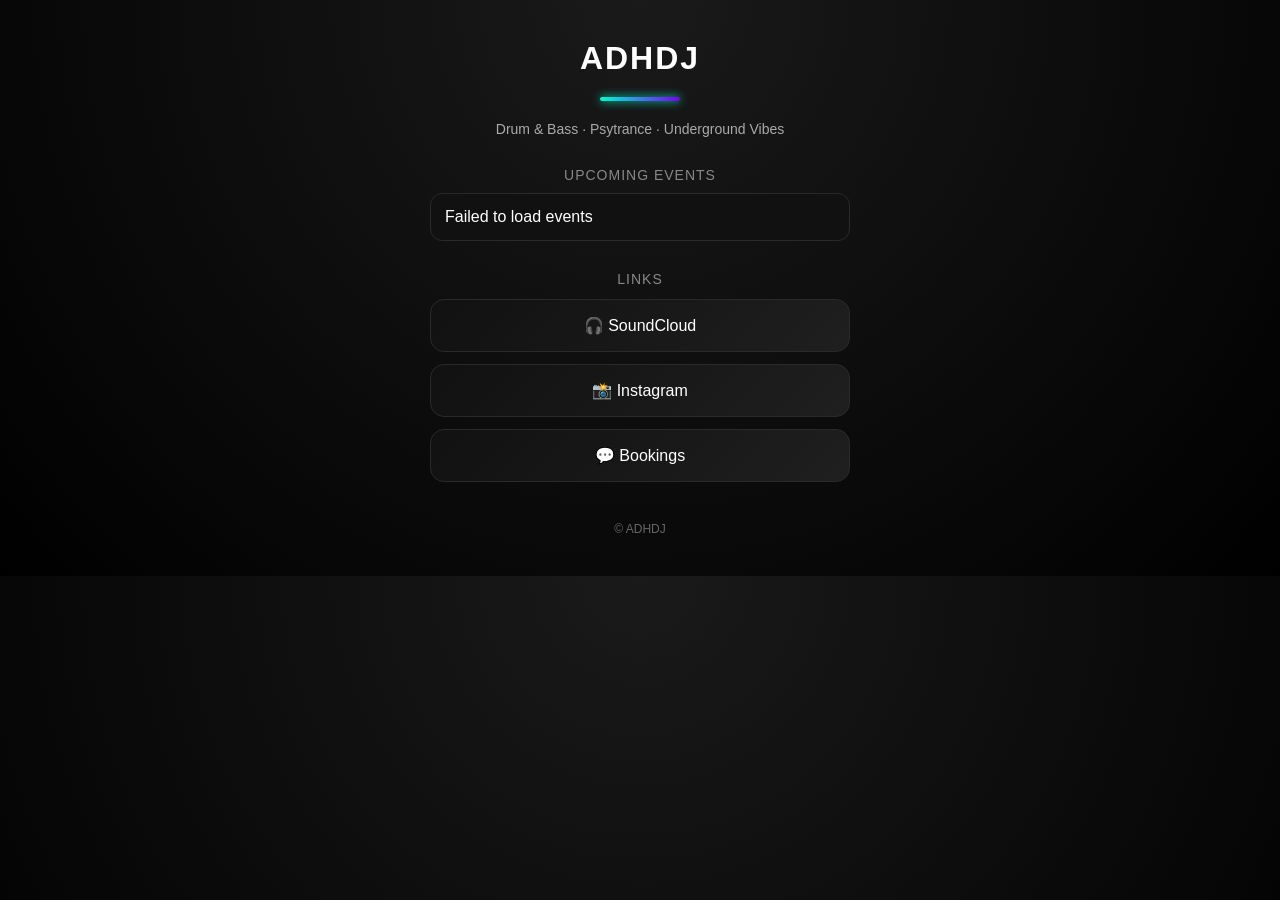
==== index.html @ 6c02659f "Add initial HTML structure and styles for ADHDJ" ====
<!DOCTYPE html>
<html lang="en">
<head>
   <meta charset="UTF-8">
   <meta name="viewport" content="width=device-width, initial-scale=1.0">
   <title>ADHDJ</title>
   <style>
      body {
         margin: 0;
         font-family: -apple-system, BlinkMacSystemFont, sans-serif;
         background: radial-gradient(circle at top, #1a1a1a, #000);
         color: #fff;
         text-align: center;
      }

      .container {
         max-width: 420px;
         margin: 0 auto;
         padding: 40px 20px;
      }

      .logo {
         font-size: 32px;
         font-weight: 700;
         letter-spacing: 2px;
         margin-bottom: 10px;
      }

      .tagline {
         font-size: 14px;
         color: #aaa;
         margin-bottom: 30px;
      }

      .section-title {
         margin: 30px 0 10px;
         font-size: 14px;
         color: #888;
         letter-spacing: 1px;
      }

      .link {
         display: block;
         padding: 16px;
         margin: 12px 0;
         border-radius: 14px;
         text-decoration: none;
         color: #fff;
         background: linear-gradient(135deg, #111, #1f1f1f);
         border: 1px solid #2a2a2a;
         transition: all 0.2s ease;
      }

      .link:hover {
         transform: scale(1.03);
         background: linear-gradient(135deg, #1a1a1a, #2a2a2a);
         border-color: #444;
         box-shadow: 0 0 15px #7a00ff;
      }

      .event {
         text-align: left;
         padding: 14px;
         margin: 10px 0;
         border-radius: 12px;
         background: #111;
         border: 1px solid #2a2a2a;
      }

      .event-title {
         font-weight: bold;
      }

      .event-meta {
         font-size: 12px;
         color: #aaa;
      }

      .accent {
         height: 4px;
         width: 80px;
         margin: 20px auto;
         border-radius: 10px;
         background: linear-gradient(90deg, #00ffcc, #7a00ff);
         box-shadow: 0 0 10px #00ffcc;
      }

      .footer {
         margin-top: 40px;
         font-size: 12px;
         color: #666;
      }
   </style>
</head>
<body>
   <div class="container">
      <div class="logo">ADHDJ</div>
      <div class="accent"></div>
      <div class="tagline">Drum & Bass · Psytrance · Underground Vibes</div>

      <div class="section-title">UPCOMING EVENTS</div>
      <div id="events"></div>

      <div class="section-title">LINKS</div>
      <a class="link" href="#">🎧 SoundCloud</a>
      <a class="link" href="#">📸 Instagram</a>
      <a class="link" href="#">💬 Bookings</a>

      <div class="footer">© ADHDJ</div>
   </div>

   <script>
      // 👉 Replace this URL with your actual JSON endpoint (GitHub raw, API, etc.)
      const EVENTS_URL = "events.json";

      async function loadEvents() {
         try {
            const res = await fetch(EVENTS_URL);
            const events = await res.json();

            const container = document.getElementById("events");
            container.innerHTML = "";

            const now = new Date();

            const upcoming = events
               .map(e => ({ ...e, dateObj: new Date(e.date) }))
               .filter(e => e.dateObj >= now)
               .sort((a, b) => a.dateObj - b.dateObj);

            if (upcoming.length === 0) {
               container.innerHTML = "<div class='event'>No upcoming events</div>";
               return;
            }

            upcoming.forEach(e => {
               const el = document.createElement("div");
               el.className = "event";

               el.innerHTML = `
                  <div class="event-title">${e.name}</div>
                  <div class="event-meta">${e.date} · ${e.location}</div>
               `;

               if (e.link) {
                  el.style.cursor = "pointer";
                  el.onclick = () => window.open(e.link, "_blank");
               }

               container.appendChild(el);
            });
         } catch (err) {
            document.getElementById("events").innerHTML = "<div class='event'>Failed to load events</div>";
            console.error(err);
         }
      }

      loadEvents();
   </script>
</body>
</html>
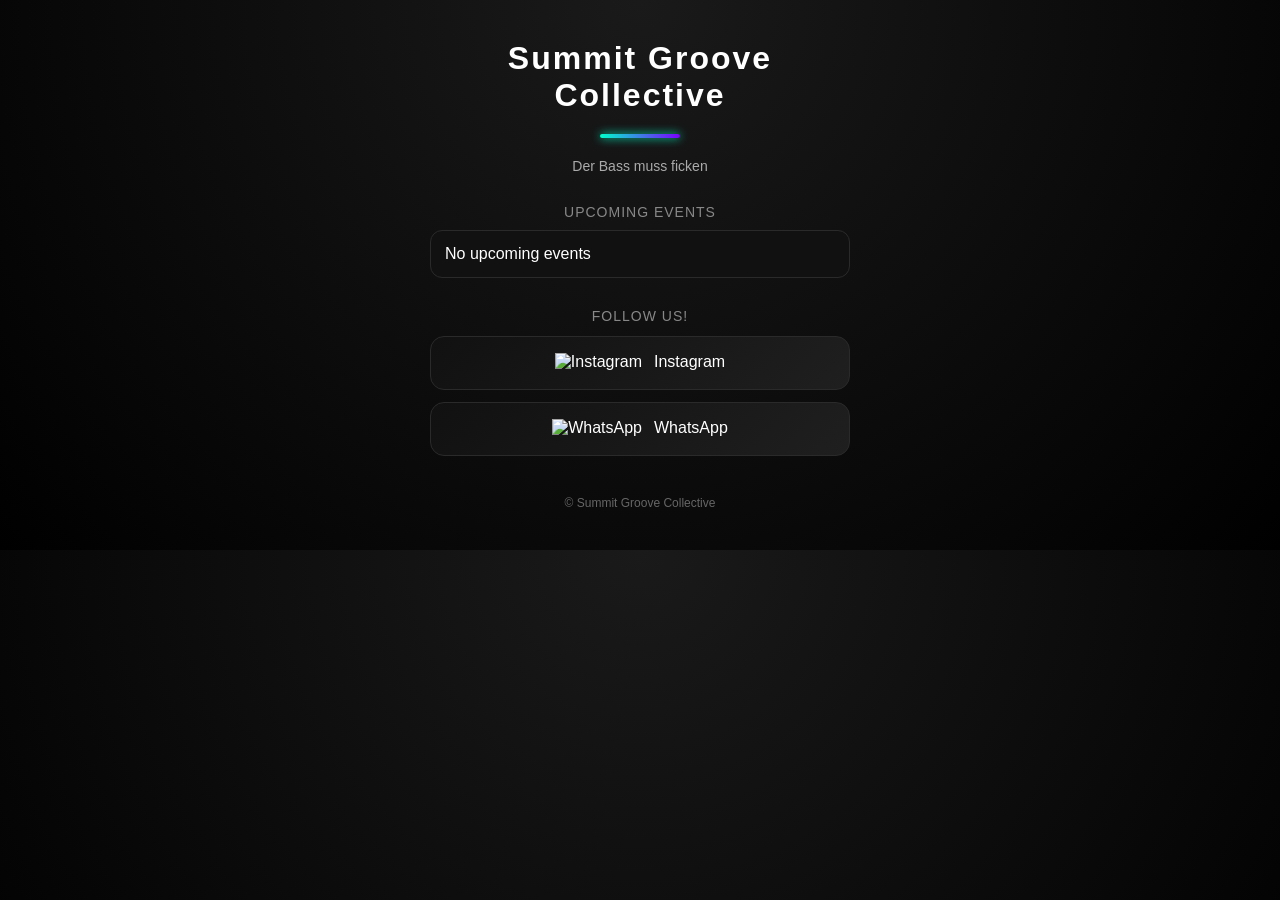
==== commit ab0c7da3: "move socials to json file" ====
--- a/index.html
+++ b/index.html
@@ -1,161 +1,194 @@
-<!DOCTYPE html>
+<!doctype html>
 <html lang="en">
-<head>
-   <meta charset="UTF-8">
-   <meta name="viewport" content="width=device-width, initial-scale=1.0">
-   <title>ADHDJ</title>
-   <style>
-      body {
-         margin: 0;
-         font-family: -apple-system, BlinkMacSystemFont, sans-serif;
-         background: radial-gradient(circle at top, #1a1a1a, #000);
-         color: #fff;
-         text-align: center;
-      }
+	<head>
+		<meta charset="UTF-8" />
+		<meta name="viewport" content="width=device-width, initial-scale=1.0" />
+		<title>Summit Groove Collective</title>
+		<style>
+			body {
+				margin: 0;
+				font-family: -apple-system, BlinkMacSystemFont, sans-serif;
+				background: radial-gradient(circle at top, #1a1a1a, #000);
+				color: #fff;
+				text-align: center;
+			}
 
-      .container {
-         max-width: 420px;
-         margin: 0 auto;
-         padding: 40px 20px;
-      }
+			.container {
+				max-width: 420px;
+				margin: 0 auto;
+				padding: 40px 20px;
+			}
 
-      .logo {
-         font-size: 32px;
-         font-weight: 700;
-         letter-spacing: 2px;
-         margin-bottom: 10px;
-      }
+			.logo {
+				font-size: 32px;
+				font-weight: 700;
+				letter-spacing: 2px;
+				margin-bottom: 10px;
+			}
 
-      .tagline {
-         font-size: 14px;
-         color: #aaa;
-         margin-bottom: 30px;
-      }
+			.tagline {
+				font-size: 14px;
+				color: #aaa;
+				margin-bottom: 30px;
+			}
 
-      .section-title {
-         margin: 30px 0 10px;
-         font-size: 14px;
-         color: #888;
-         letter-spacing: 1px;
-      }
+			.section-title {
+				margin: 30px 0 10px;
+				font-size: 14px;
+				color: #888;
+				letter-spacing: 1px;
+			}
 
-      .link {
-         display: block;
-         padding: 16px;
-         margin: 12px 0;
-         border-radius: 14px;
-         text-decoration: none;
-         color: #fff;
-         background: linear-gradient(135deg, #111, #1f1f1f);
-         border: 1px solid #2a2a2a;
-         transition: all 0.2s ease;
-      }
+			.link {
+				display: block;
+				padding: 16px;
+				margin: 12px 0;
+				border-radius: 14px;
+				text-decoration: none;
+				color: #fff;
+				background: linear-gradient(135deg, #111, #1f1f1f);
+				border: 1px solid #2a2a2a;
+				transition: all 0.2s ease;
+			}
 
-      .link:hover {
-         transform: scale(1.03);
-         background: linear-gradient(135deg, #1a1a1a, #2a2a2a);
-         border-color: #444;
-         box-shadow: 0 0 15px #7a00ff;
-      }
+			.link:hover {
+				transform: scale(1.03);
+				background: linear-gradient(135deg, #1a1a1a, #2a2a2a);
+				border-color: #444;
+				box-shadow: 0 0 15px #7a00ff;
+			}
 
-      .event {
-         text-align: left;
-         padding: 14px;
-         margin: 10px 0;
-         border-radius: 12px;
-         background: #111;
-         border: 1px solid #2a2a2a;
-      }
+			.event {
+				text-align: left;
+				padding: 14px;
+				margin: 10px 0;
+				border-radius: 12px;
+				background: #111;
+				border: 1px solid #2a2a2a;
+			}
 
-      .event-title {
-         font-weight: bold;
-      }
+			.event:hover {
+				background: #1a1a1a;
+			}
 
-      .event-meta {
-         font-size: 12px;
-         color: #aaa;
-      }
+			.event-title {
+				font-weight: bold;
+			}
 
-      .accent {
-         height: 4px;
-         width: 80px;
-         margin: 20px auto;
-         border-radius: 10px;
-         background: linear-gradient(90deg, #00ffcc, #7a00ff);
-         box-shadow: 0 0 10px #00ffcc;
-      }
+			.event-meta {
+				font-size: 12px;
+				color: #aaa;
+			}
 
-      .footer {
-         margin-top: 40px;
-         font-size: 12px;
-         color: #666;
-      }
-   </style>
-</head>
-<body>
-   <div class="container">
-      <div class="logo">ADHDJ</div>
-      <div class="accent"></div>
-      <div class="tagline">Drum & Bass · Psytrance · Underground Vibes</div>
+			.accent {
+				height: 4px;
+				width: 80px;
+				margin: 20px auto;
+				border-radius: 10px;
+				background: linear-gradient(90deg, #00ffcc, #7a00ff);
+				box-shadow: 0 0 10px #00ffcc;
+			}
 
-      <div class="section-title">UPCOMING EVENTS</div>
-      <div id="events"></div>
+			.footer {
+				margin-top: 40px;
+				font-size: 12px;
+				color: #666;
+			}
+		</style>
+	</head>
+	<body>
+		<div class="container">
+			<div class="logo">Summit Groove Collective</div>
+			<div class="accent"></div>
+			<div class="tagline">Der Bass muss ficken</div>
 
-      <div class="section-title">LINKS</div>
-      <a class="link" href="#">🎧 SoundCloud</a>
-      <a class="link" href="#">📸 Instagram</a>
-      <a class="link" href="#">💬 Bookings</a>
+			<div class="section-title">UPCOMING EVENTS</div>
+			<div id="events"></div>
 
-      <div class="footer">© ADHDJ</div>
-   </div>
+			<div class="section-title">FOLLOW US!</div>
+			<div id="socials"></div>
 
-   <script>
-      // 👉 Replace this URL with your actual JSON endpoint (GitHub raw, API, etc.)
-      const EVENTS_URL = "events.json";
+			<div class="footer">© Summit Groove Collective</div>
+		</div>
 
-      async function loadEvents() {
-         try {
-            const res = await fetch(EVENTS_URL);
-            const events = await res.json();
+		<script>
+			// 👉 Replace this URL with your actual JSON endpoint (GitHub raw, API, etc.)
+			const EVENTS_URL = "events.json";
+			const SOCIALS_URL = "socials.json";
 
-            const container = document.getElementById("events");
-            container.innerHTML = "";
+			async function loadEvents() {
+				try {
+					const res = await fetch(EVENTS_URL);
+					const events = await res.json();
 
-            const now = new Date();
+					const container = document.getElementById("events");
+					container.innerHTML = "";
 
-            const upcoming = events
-               .map(e => ({ ...e, dateObj: new Date(e.date) }))
-               .filter(e => e.dateObj >= now)
-               .sort((a, b) => a.dateObj - b.dateObj);
+					const now = new Date();
 
-            if (upcoming.length === 0) {
-               container.innerHTML = "<div class='event'>No upcoming events</div>";
-               return;
-            }
+					const upcoming = events
+						.map((e) => ({ ...e, dateObj: new Date(e.date) }))
+						.filter((e) => e.dateObj >= now)
+						.sort((a, b) => a.dateObj - b.dateObj);
 
-            upcoming.forEach(e => {
-               const el = document.createElement("div");
-               el.className = "event";
+					if (upcoming.length === 0) {
+						container.innerHTML = "<div class='event'>No upcoming events</div>";
+						return;
+					}
 
-               el.innerHTML = `
-                  <div class="event-title">${e.name}</div>
-                  <div class="event-meta">${e.date} · ${e.location}</div>
+					upcoming.forEach((e) => {
+						const location = e.location ? ` @ ${e.location}` : "";
+						const el = document.createElement("div");
+						el.className = "event";
+
+						el.innerHTML = `
+                  <div class="event-title">${e.name + location}</div>
+                  <div class="event-meta">${e.date} · ${e.city}</div>
                `;
 
-               if (e.link) {
-                  el.style.cursor = "pointer";
-                  el.onclick = () => window.open(e.link, "_blank");
-               }
+						if (e.links.tickets) {
+							el.style.cursor = "pointer";
+							el.onclick = () => window.open(e.links.tickets, "_blank");
+						}
 
-               container.appendChild(el);
-            });
-         } catch (err) {
-            document.getElementById("events").innerHTML = "<div class='event'>Failed to load events</div>";
-            console.error(err);
-         }
-      }
+						container.appendChild(el);
+					});
+				} catch (err) {
+					document.getElementById("events").innerHTML =
+						"<div class='event'>Failed to load events</div>";
+					console.error(err);
+				}
+			}
 
-      loadEvents();
-   </script>
-</body>
+			async function loadSocials() {
+				try {
+					const res = await fetch(SOCIALS_URL);
+					const socials = await res.json();
+
+					const container = document.getElementById("socials");
+					container.innerHTML = "";
+
+					socials.forEach((s) => {
+						const icon =
+							s.icon ?
+								`<img src="icons/${s.icon}" alt="${s.title}" style="width:20px; vertical-align:middle; margin-right: 12px; margin-bottom: 2px;">`
+							:	"";
+						const el = document.createElement("a");
+						el.className = "link";
+						el.href = s.link;
+						el.target = "_blank";
+						el.innerHTML = `${icon}${s.title}`;
+						container.appendChild(el);
+					});
+				} catch (err) {
+					document.getElementById("socials").innerHTML =
+						"<div class='event'>Failed to load social links</div>";
+					console.error(err);
+				}
+			}
+
+			loadEvents();
+			loadSocials();
+		</script>
+	</body>
 </html>
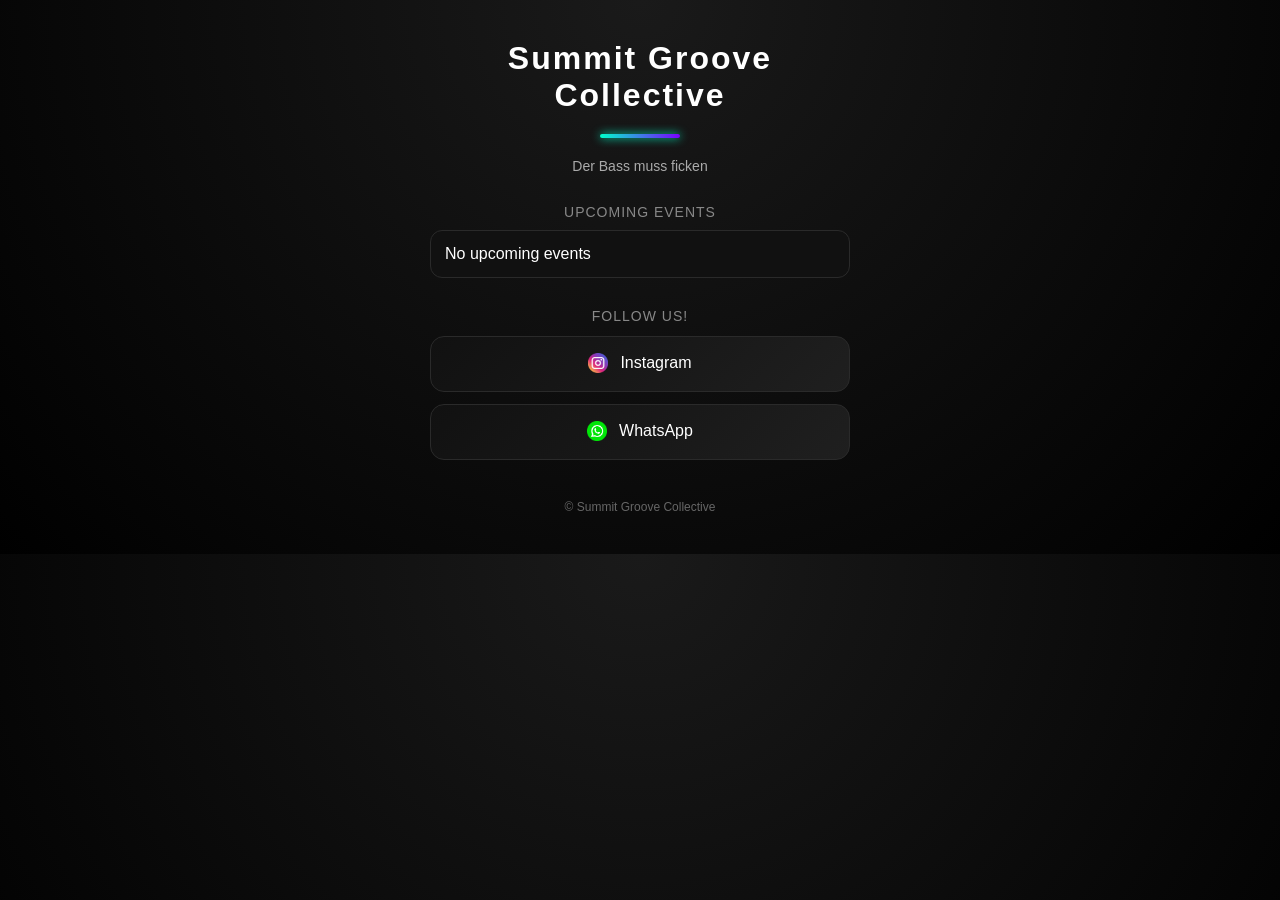
==== commit 08605555: "add css" ====
--- a/index.html
+++ b/index.html
@@ -4,97 +4,7 @@
 		<meta charset="UTF-8" />
 		<meta name="viewport" content="width=device-width, initial-scale=1.0" />
 		<title>Summit Groove Collective</title>
-		<style>
-			body {
-				margin: 0;
-				font-family: -apple-system, BlinkMacSystemFont, sans-serif;
-				background: radial-gradient(circle at top, #1a1a1a, #000);
-				color: #fff;
-				text-align: center;
-			}
-
-			.container {
-				max-width: 420px;
-				margin: 0 auto;
-				padding: 40px 20px;
-			}
-
-			.logo {
-				font-size: 32px;
-				font-weight: 700;
-				letter-spacing: 2px;
-				margin-bottom: 10px;
-			}
-
-			.tagline {
-				font-size: 14px;
-				color: #aaa;
-				margin-bottom: 30px;
-			}
-
-			.section-title {
-				margin: 30px 0 10px;
-				font-size: 14px;
-				color: #888;
-				letter-spacing: 1px;
-			}
-
-			.link {
-				display: block;
-				padding: 16px;
-				margin: 12px 0;
-				border-radius: 14px;
-				text-decoration: none;
-				color: #fff;
-				background: linear-gradient(135deg, #111, #1f1f1f);
-				border: 1px solid #2a2a2a;
-				transition: all 0.2s ease;
-			}
-
-			.link:hover {
-				transform: scale(1.03);
-				background: linear-gradient(135deg, #1a1a1a, #2a2a2a);
-				border-color: #444;
-				box-shadow: 0 0 15px #7a00ff;
-			}
-
-			.event {
-				text-align: left;
-				padding: 14px;
-				margin: 10px 0;
-				border-radius: 12px;
-				background: #111;
-				border: 1px solid #2a2a2a;
-			}
-
-			.event:hover {
-				background: #1a1a1a;
-			}
-
-			.event-title {
-				font-weight: bold;
-			}
-
-			.event-meta {
-				font-size: 12px;
-				color: #aaa;
-			}
-
-			.accent {
-				height: 4px;
-				width: 80px;
-				margin: 20px auto;
-				border-radius: 10px;
-				background: linear-gradient(90deg, #00ffcc, #7a00ff);
-				box-shadow: 0 0 10px #00ffcc;
-			}
-
-			.footer {
-				margin-top: 40px;
-				font-size: 12px;
-				color: #666;
-			}
-		</style>
+		<link rel="stylesheet" href="style.css" />
 	</head>
 	<body>
 		<div class="container">
--- a/style.css
+++ b/style.css
@@ -0,0 +1,89 @@
+body {
+	margin: 0;
+	font-family: -apple-system, BlinkMacSystemFont, sans-serif;
+	background: radial-gradient(circle at top, #1a1a1a, #000);
+	color: #fff;
+	text-align: center;
+}
+
+.container {
+	max-width: 420px;
+	margin: 0 auto;
+	padding: 40px 20px;
+}
+
+.logo {
+	font-size: 32px;
+	font-weight: 700;
+	letter-spacing: 2px;
+	margin-bottom: 10px;
+}
+
+.tagline {
+	font-size: 14px;
+	color: #aaa;
+	margin-bottom: 30px;
+}
+
+.section-title {
+	margin: 30px 0 10px;
+	font-size: 14px;
+	color: #888;
+	letter-spacing: 1px;
+}
+
+.link {
+	display: block;
+	padding: 16px;
+	margin: 12px 0;
+	border-radius: 14px;
+	text-decoration: none;
+	color: #fff;
+	background: linear-gradient(135deg, #111, #1f1f1f);
+	border: 1px solid #2a2a2a;
+	transition: all 0.2s ease;
+}
+
+.link:hover {
+	transform: scale(1.03);
+	background: linear-gradient(135deg, #1a1a1a, #2a2a2a);
+	border-color: #444;
+	box-shadow: 0 0 15px #7a00ff;
+}
+
+.event {
+	text-align: left;
+	padding: 14px;
+	margin: 10px 0;
+	border-radius: 12px;
+	background: #111;
+	border: 1px solid #2a2a2a;
+}
+
+.event:hover {
+	background: #1a1a1a;
+}
+
+.event-title {
+	font-weight: bold;
+}
+
+.event-meta {
+	font-size: 12px;
+	color: #aaa;
+}
+
+.accent {
+	height: 4px;
+	width: 80px;
+	margin: 20px auto;
+	border-radius: 10px;
+	background: linear-gradient(90deg, #00ffcc, #7a00ff);
+	box-shadow: 0 0 10px #00ffcc;
+}
+
+.footer {
+	margin-top: 40px;
+	font-size: 12px;
+	color: #666;
+}
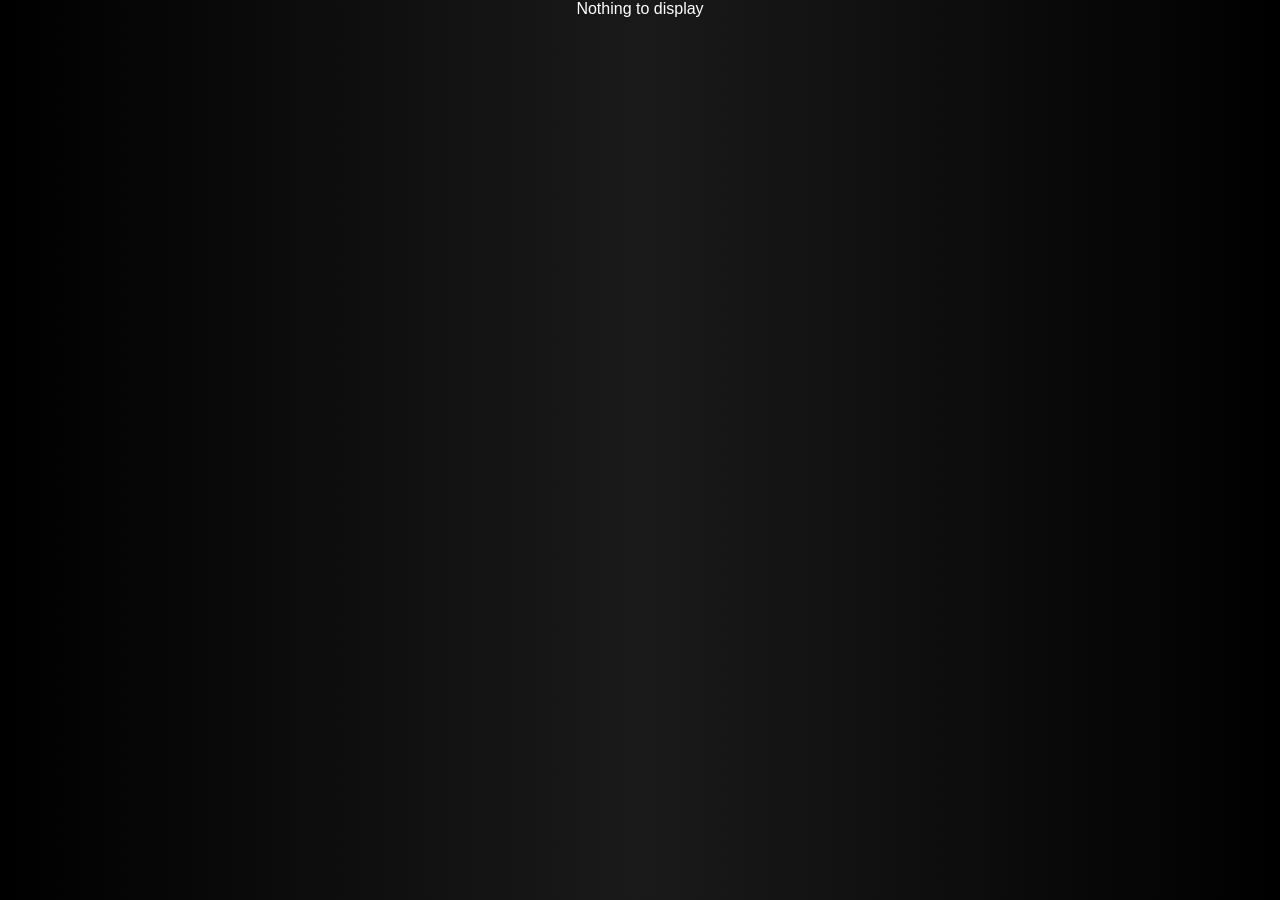
==== commit 2de64459: "update script to run without generate.py" ====
--- a/index.html
+++ b/index.html
@@ -1,103 +1,58 @@
 <!doctype html>
-<html lang="en">
+<html>
 	<head>
 		<meta charset="UTF-8" />
 		<meta name="viewport" content="width=device-width, initial-scale=1.0" />
 		<title>Summit Groove Collective</title>
-		<link rel="stylesheet" href="style.css" />
+		<link rel="stylesheet" href="/style.css" />
 	</head>
 	<body>
 		<div class="container">
-			<div class="logo">Summit Groove Collective</div>
+			<div class="title">Summit Groove Collective</div>
 			<div class="accent"></div>
-			<div class="tagline">Der Bass muss ficken</div>
-
+			<div class="subtitle">Der Bass muss ficken</div>
+			<div class="tagline hidden">test</div>
+			<a id="ticket-link" class="link hidden" href="">Get Your Ticket Now!</a>
+			<div class="accent hidden"></div>
 			<div class="section-title">UPCOMING EVENTS</div>
+			<div id="links" class="hidden"></div>
 			<div id="events"></div>
 
-			<div class="section-title">FOLLOW US!</div>
+			<div class="section-title">STAY IN TOUCH!</div>
 			<div id="socials"></div>
 
-			<div class="footer">© Summit Groove Collective</div>
+			<div class="footer">©2026 Summit Groove Collective</div>
 		</div>
 
-		<script>
-			// 👉 Replace this URL with your actual JSON endpoint (GitHub raw, API, etc.)
-			const EVENTS_URL = "events.json";
-			const SOCIALS_URL = "socials.json";
+		<script type="module">
+			import { loadOverview, loadSocials, loadEvent } from "/utils.js";
 
-			async function loadEvents() {
-				try {
-					const res = await fetch(EVENTS_URL);
-					const events = await res.json();
+			const params = new URLSearchParams(window.location.search);
+			const query = params.get("q");
 
-					const container = document.getElementById("events");
-					container.innerHTML = "";
+			if (!query) {
+				document.body.innerHTML = "Nothing to display";
+				throw new Error("No query param");
+			} else if (query === "displayAll") {
+				// Hide elements that are only for the event view
+				document.querySelector(".tagline").classList.add("hidden");
 
-					const now = new Date();
+				loadOverview();
+			} else if (query.match(/\d{4}-(0[1-9]|1[0-2])-(0[1-9]|[12]\d|3[01])/)) {
+				// Show hidden elements
+				document
+					.querySelectorAll(".hidden")
+					.forEach((el) => el.classList.remove("hidden"));
 
-					const upcoming = events
-						.map((e) => ({ ...e, dateObj: new Date(e.date) }))
-						.filter((e) => e.dateObj >= now)
-						.sort((a, b) => a.dateObj - b.dateObj);
+				// Hide elements that are only for the overview
+				document.getElementById("events").classList.add("hidden");
 
-					if (upcoming.length === 0) {
-						container.innerHTML = "<div class='event'>No upcoming events</div>";
-						return;
-					}
-
-					upcoming.forEach((e) => {
-						const location = e.location ? ` @ ${e.location}` : "";
-						const el = document.createElement("div");
-						el.className = "event";
-
-						el.innerHTML = `
-                  <div class="event-title">${e.name + location}</div>
-                  <div class="event-meta">${e.date} · ${e.city}</div>
-               `;
-
-						if (e.links.tickets) {
-							el.style.cursor = "pointer";
-							el.onclick = () => window.open(e.links.tickets, "_blank");
-						}
-
-						container.appendChild(el);
-					});
-				} catch (err) {
-					document.getElementById("events").innerHTML =
-						"<div class='event'>Failed to load events</div>";
-					console.error(err);
-				}
+				loadEvent(query);
+			} else {
+				document.body.innerHTML = "Invalid query param";
+				throw new Error("Invalid query param");
 			}
 
-			async function loadSocials() {
-				try {
-					const res = await fetch(SOCIALS_URL);
-					const socials = await res.json();
-
-					const container = document.getElementById("socials");
-					container.innerHTML = "";
-
-					socials.forEach((s) => {
-						const icon =
-							s.icon ?
-								`<img src="icons/${s.icon}" alt="${s.title}" style="width:20px; vertical-align:middle; margin-right: 12px; margin-bottom: 2px;">`
-							:	"";
-						const el = document.createElement("a");
-						el.className = "link";
-						el.href = s.link;
-						el.target = "_blank";
-						el.innerHTML = `${icon}${s.title}`;
-						container.appendChild(el);
-					});
-				} catch (err) {
-					document.getElementById("socials").innerHTML =
-						"<div class='event'>Failed to load social links</div>";
-					console.error(err);
-				}
-			}
-
-			loadEvents();
 			loadSocials();
 		</script>
 	</body>
--- a/style.css
+++ b/style.css
@@ -4,39 +4,47 @@
 	background: radial-gradient(circle at top, #1a1a1a, #000);
 	color: #fff;
 	text-align: center;
+	font-weight: 300;
 }
 
 .container {
-	max-width: 420px;
+	max-width: 30rem;
 	margin: 0 auto;
-	padding: 40px 20px;
+	padding: 2.5rem 1.25rem;
 }
 
-.logo {
-	font-size: 32px;
+.title {
+	font-size: 3rem;
 	font-weight: 700;
-	letter-spacing: 2px;
-	margin-bottom: 10px;
+	letter-spacing: 0.125rem;
+	margin-bottom: 0.625rem;
+}
+
+.subtitle {
+	font-size: 1.5rem;
+	font-weight: 500;
+	color: #aaa;
+	margin-bottom: 1.875rem;
 }
 
 .tagline {
-	font-size: 14px;
+	font-size: 1rem;
 	color: #aaa;
-	margin-bottom: 30px;
+	margin-bottom: 1.875rem;
 }
 
 .section-title {
-	margin: 30px 0 10px;
-	font-size: 14px;
+	margin: 1.875rem 0 0.625rem;
+	font-size: 0.875rem;
 	color: #888;
-	letter-spacing: 1px;
+	letter-spacing: 0.0625rem;
 }
 
 .link {
 	display: block;
-	padding: 16px;
-	margin: 12px 0;
-	border-radius: 14px;
+	padding: 1rem;
+	margin: 0.75rem 0;
+	border-radius: 0.875rem;
 	text-decoration: none;
 	color: #fff;
 	background: linear-gradient(135deg, #111, #1f1f1f);
@@ -47,20 +55,29 @@
 .link:hover {
 	transform: scale(1.03);
 	background: linear-gradient(135deg, #1a1a1a, #2a2a2a);
+}
+
+.glow:hover {
 	border-color: #444;
-	box-shadow: 0 0 15px #7a00ff;
+	box-shadow: 0 0 0.9375rem #00ffff;
+}
+
+#ticket-link:hover {
+	border-color: #444;
+	box-shadow: 0 0 0.9375rem #bb00ff;
 }
 
 .event {
 	text-align: left;
-	padding: 14px;
-	margin: 10px 0;
-	border-radius: 12px;
+	padding: 0.875rem;
+	margin: 1rem 0;
+	border-radius: 0.75rem;
 	background: #111;
 	border: 1px solid #2a2a2a;
 }
 
 .event:hover {
+	transform: scale(1.03);
 	background: #1a1a1a;
 }
 
@@ -69,21 +86,37 @@
 }
 
 .event-meta {
-	font-size: 12px;
+	font-size: 0.75rem;
 	color: #aaa;
 }
 
+.message {
+	font-size: 1.5rem;
+	font-weight: 400;
+	display: block;
+	padding: 1rem;
+	margin: 0.75rem 0;
+	border-radius: 0.875rem;
+	background: #111;
+	border: 1px solid #aa0000;
+	transition: all 0.2s ease;
+}
+
 .accent {
-	height: 4px;
-	width: 80px;
-	margin: 20px auto;
-	border-radius: 10px;
+	height: 0.25rem;
+	width: 5rem;
+	margin: 1.875rem auto;
+	border-radius: 0.625rem;
 	background: linear-gradient(90deg, #00ffcc, #7a00ff);
-	box-shadow: 0 0 10px #00ffcc;
+	box-shadow: 0 0 0.625rem #00ffcc;
 }
 
 .footer {
-	margin-top: 40px;
-	font-size: 12px;
+	margin-top: 4rem;
+	font-size: 0.75rem;
 	color: #666;
 }
+
+.hidden {
+	display: none;
+}
